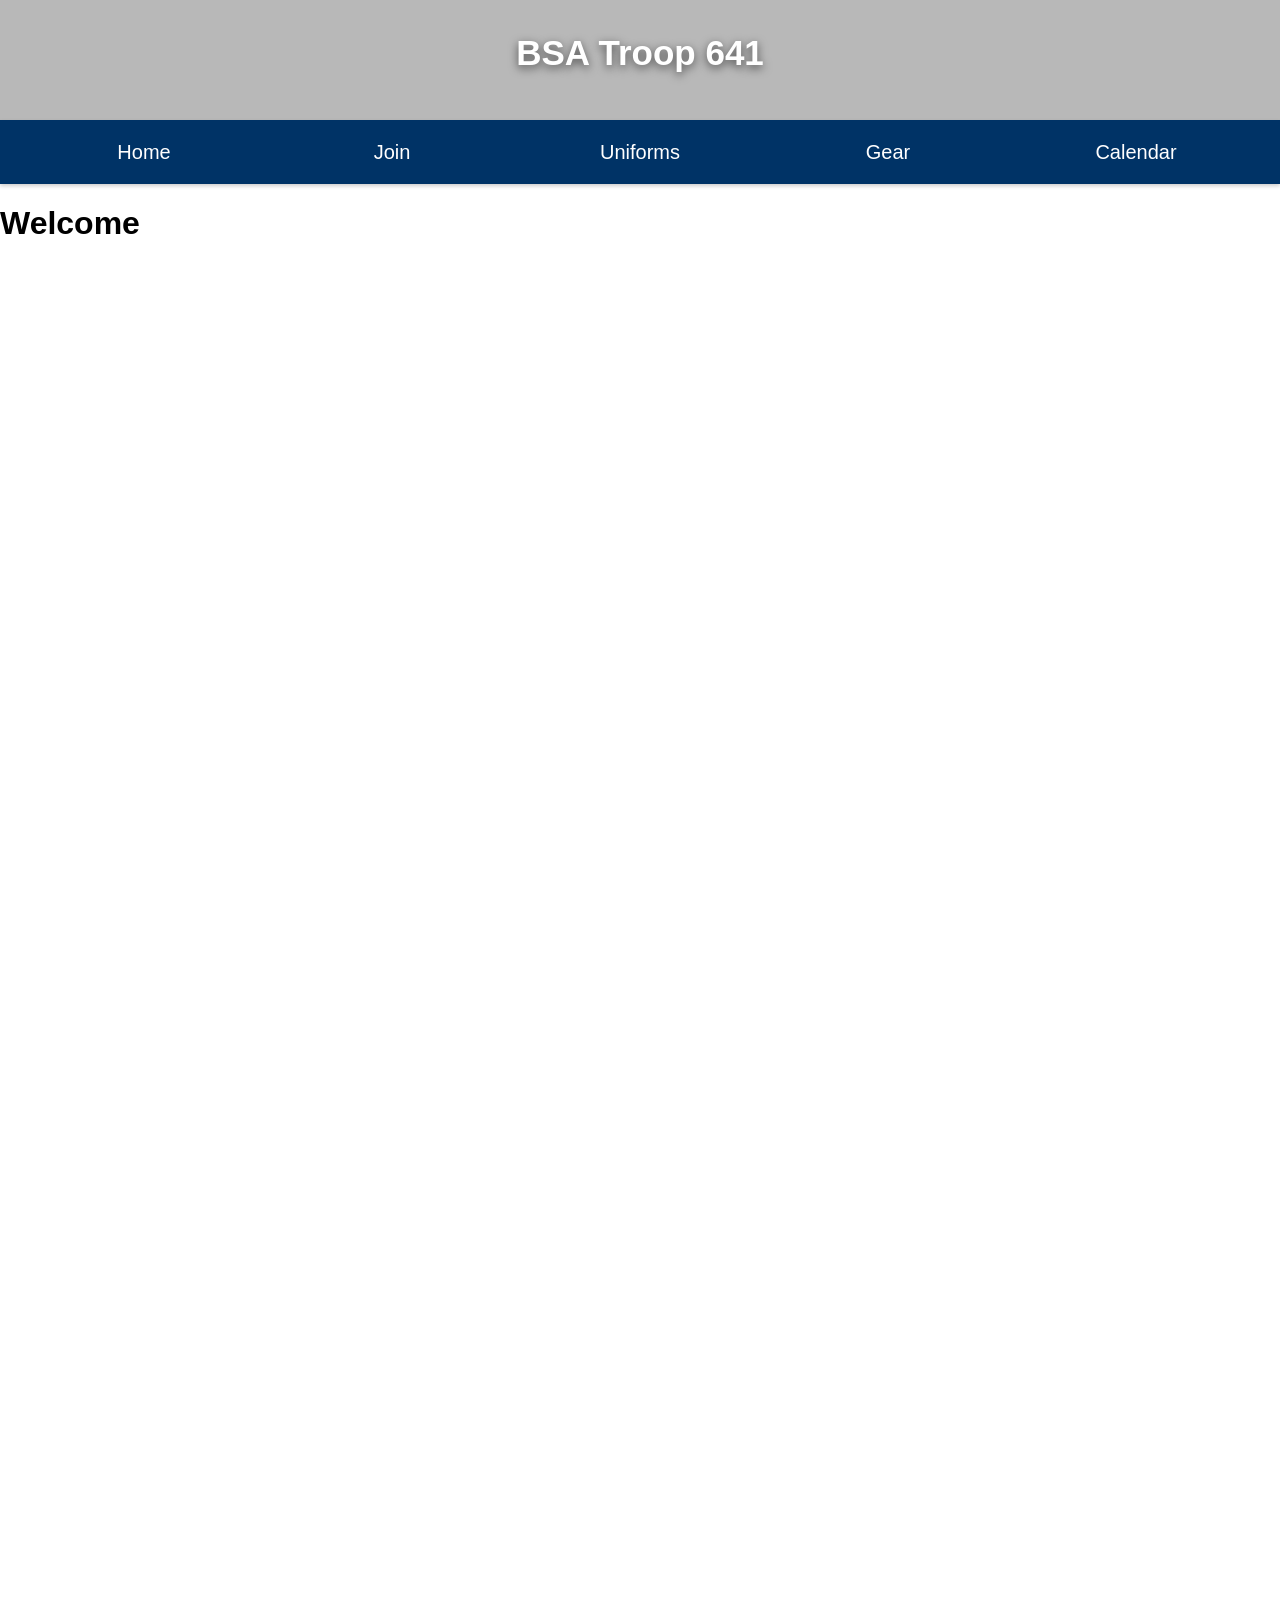
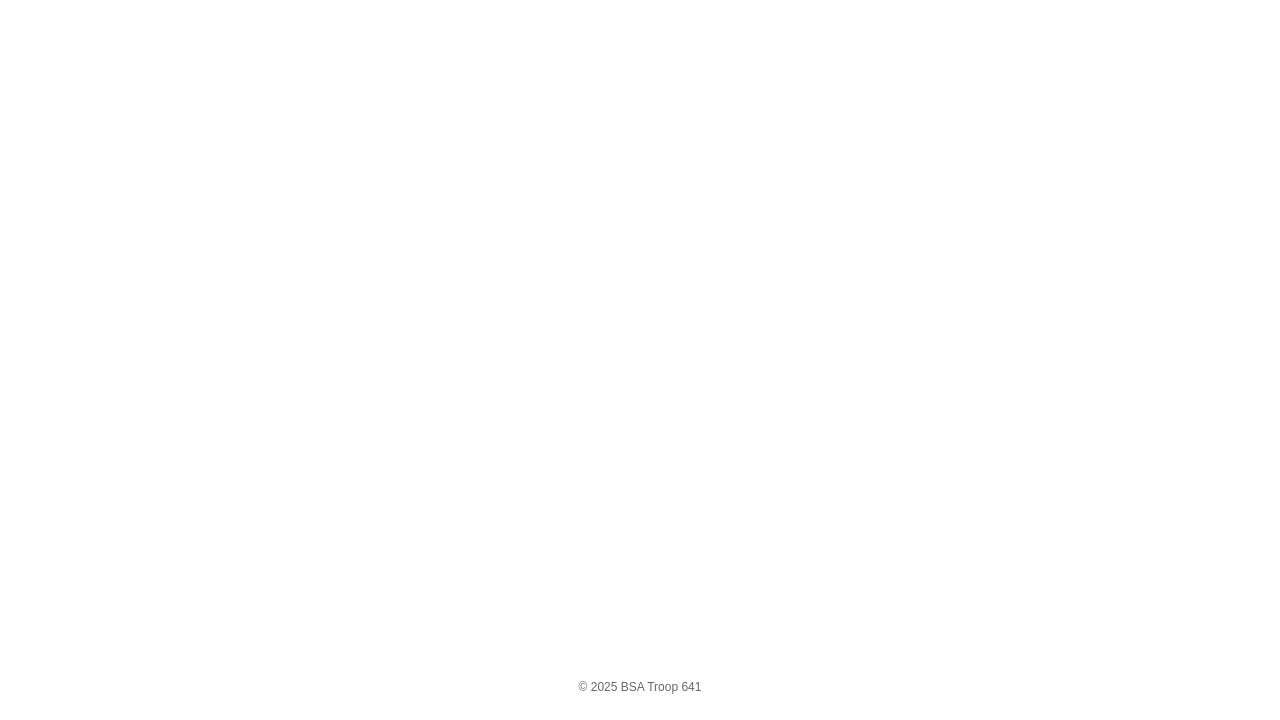
==== Calendar.html @ d51822db "Updating links to the main page form: home.html to index.html" ====
<!doctype html>
<html lang="en">
<head>
    <meta charset="UTF-8">
    <meta name="viewport" content="width=device-width,initial-scale=1">
    <title>BSA Troop 641</title>
    <style>

        body { font-family: Arial, sans-serif; margin: 0; padding-top: 0px; }
        .header {
            height: 120px;
            background-image: url('https://encrypted-tbn0.gstatic.com/images?q=tbn:ANd9GcTUskulzOLrXUiPG3QMJ2gyITklfF39Iu7jpA&s');
            background-size: cover;      
            background-position: center;
            background-repeat: no-repeat;
            display: flex;
            align-items: center;
            justify-content: center;
            position: relative;
        }
        .header::after {
            content: "";
            position: absolute;
            inset: 0;
            background: rgba(0,0,0,0.28);
            pointer-events: none;
        }
        .header .logo {
            position: relative;
            z-index: 2;
            color: #fff;
            font-weight: 700;
            text-align: center;
            font-size: 35px;
            margin: 0;
            text-shadow: 0 3px 10px rgba(0,0,0,0.6);
        }
        .header-image { display: none; }
        .topbar {
            position: sticky;
            top: 0;
            left: 0;
            right: 0;
            height: 64px;
            background: #003366;
            color: #fff;
            display: flex;
            align-items: center;
            padding: 0 20px;
            box-shadow: 0 2px 4px rgba(0,0,0,0.2);
            z-index: 9999;
        }
        .footer {
            height: 40px;
            text-align: center;
            font-size: 12px;
            color: #666;
        }
        .header .logo { font-weight: 700; text-align: center; font-size: 35px; margin-bottom: 15px; }
        .header .header-image { text-align: center; }
        .topbar nav {
            display: flex;
            width: 100%;
            height: 100%;
        }
        .topbar nav a {
            color: #fff;
            flex: 1;
            font-size: 20px;
            font-weight: 535;
            text-align: center;
            text-decoration: none;
            margin: 0;
            padding: 0 12px; 
            height: 100%;       
            display: flex;        
            align-items: center;  
            justify-content: center;
            border-radius: 6px;
            transition: background-color 180ms ease, transform 160ms cubic-bezier(.2,.8,.2,1), box-shadow 180ms ease;
            -webkit-tap-highlight-color: transparent;
            cursor: pointer;
        }
        .topbar nav a:hover,
        .topbar nav a:focus {
            background: rgba(255,255,255,0.06);
            transform: translateY(-3px);
            box-shadow: 0 6px 14px rgba(0,0,0,0.12);
            outline: none;
        }
        .topbar nav a:active {
            transform: translateY(-1px) scale(.995);
        }
        .topbar nav a:focus-visible {
            box-shadow: 0 0 0 3px rgba(255,255,255,0.12);
        }
        .card {
            background: #fff;
            border-radius: 8px;
            padding: 16px;
            margin: 12px 0;
            box-shadow: 0 6px 18px rgba(0,0,0,0.06);
            transform: translateY(10px) scale(.99);
            opacity: 0;
            transition: transform 420ms cubic-bezier(.2,.8,.2,1), opacity 420ms ease;
        }

        .card.visible {
            transform: none;
            opacity: 1;
        }

        .header-image img { max-width: 100%; height: auto; }
    </style>
</head>
<body>

    <div class="header">
        <div class="logo">BSA Troop 641</div>
        <div class="header-image" aria-hidden="true">
            <img src="https://encrypted-tbn0.gstatic.com/images?q=tbn:ANd9GcTUskulzOLrXUiPG3QMJ2gyITklfF39Iu7jpA&s" alt="" style="height:100px;">
        </div>
    </div>

    <div class="topbar">
        <nav>
            <a href="index.html">Home</a>
            <a href="Join.html">Join</a>
            <a href="Uniform.html">Uniforms</a>
            <a href="Gear.html">Gear</a>
            <a href="Calendar.html">Calendar</a>
        </nav>
    </div>
    
    <div class="container">
        <h1>Welcome</h1>
        <p style="height:2000px"></p>
    </div>

    <div class="footer">
        <p>&copy; 2025 BSA Troop 641</p>
    </div>

    <script>
    </script>

</body>
</html>
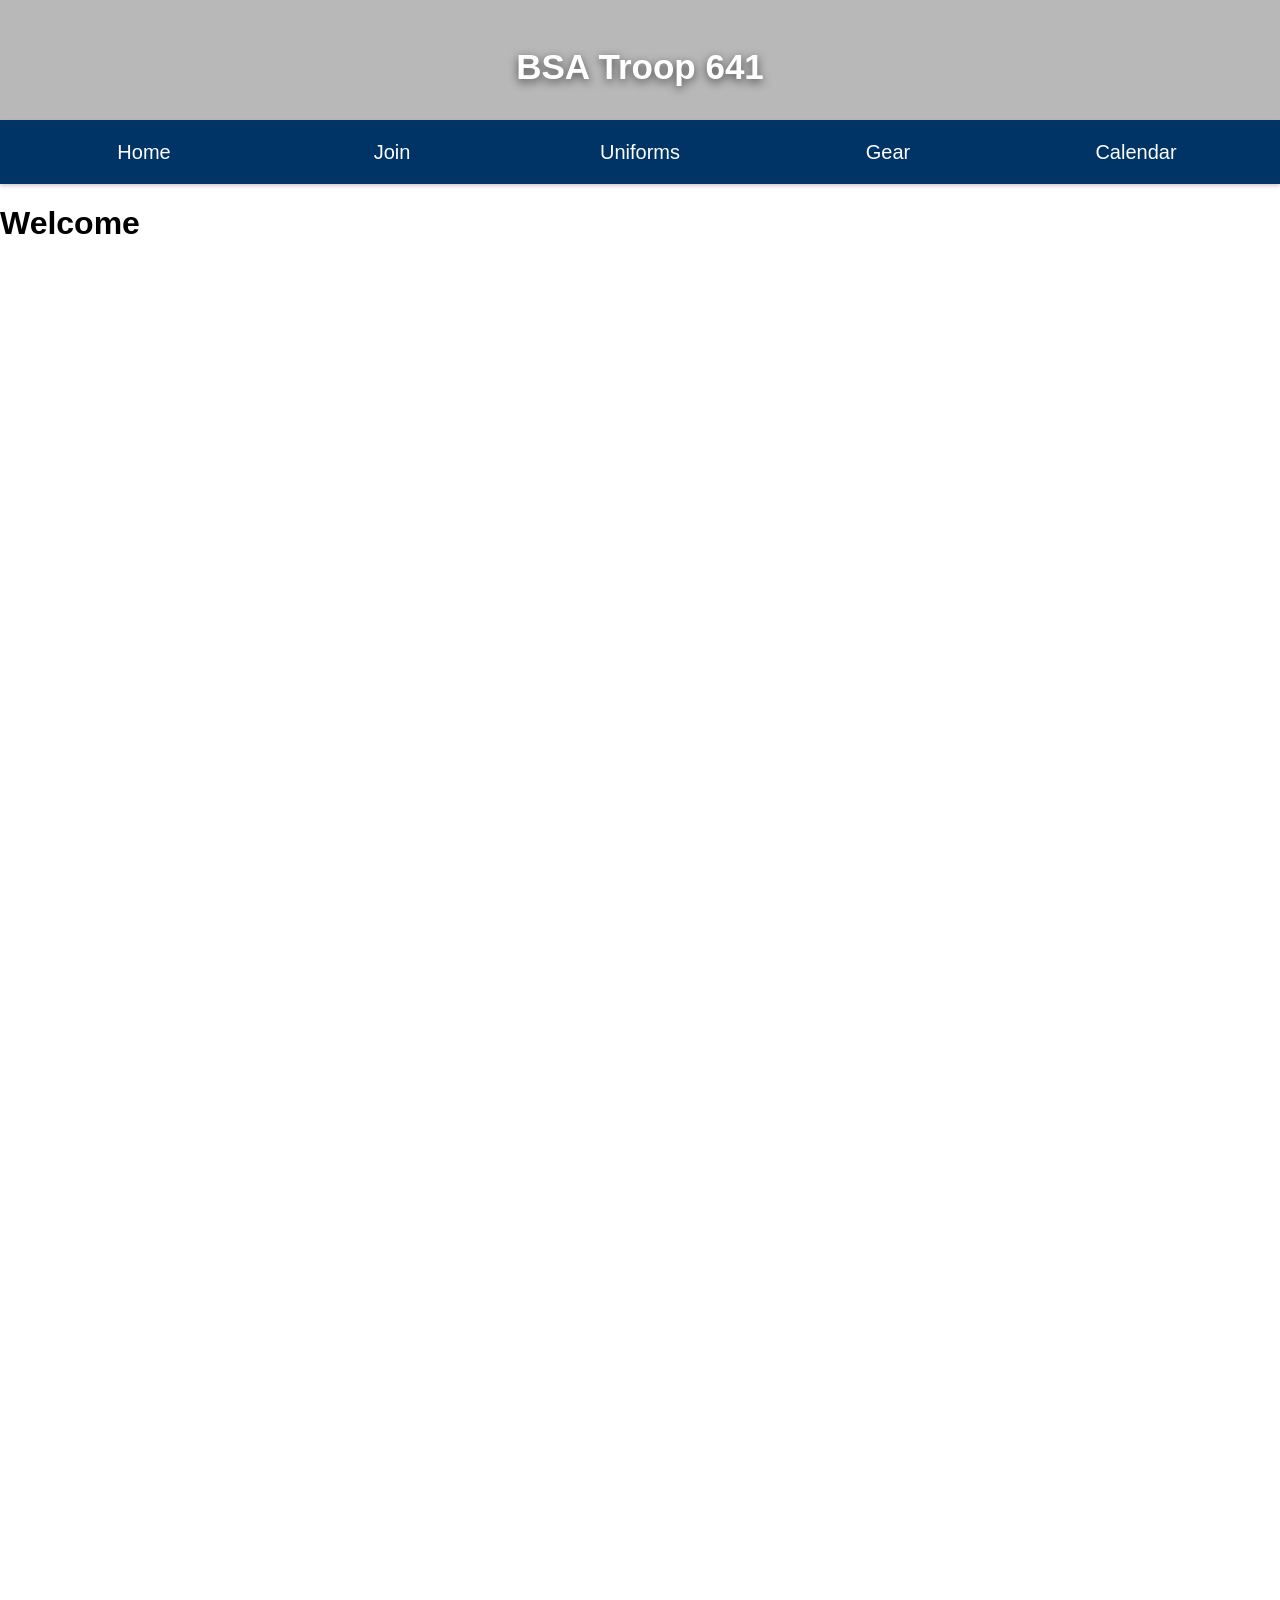
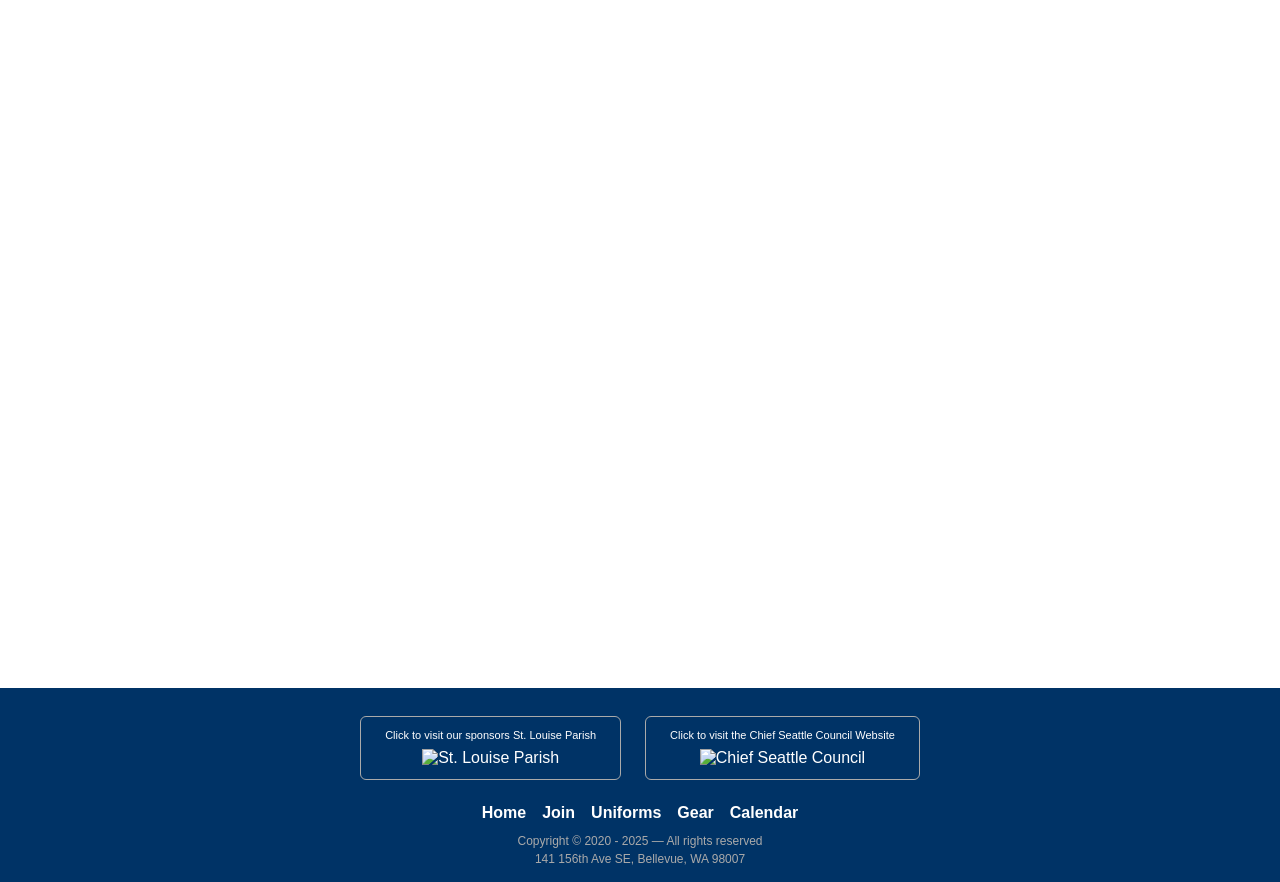
==== commit fe54c8f2: "Integrating the footer" ====
--- a/Calendar.html
+++ b/Calendar.html
@@ -4,114 +4,7 @@
     <meta charset="UTF-8">
     <meta name="viewport" content="width=device-width,initial-scale=1">
     <title>BSA Troop 641</title>
-    <style>
-
-        body { font-family: Arial, sans-serif; margin: 0; padding-top: 0px; }
-        .header {
-            height: 120px;
-            background-image: url('https://encrypted-tbn0.gstatic.com/images?q=tbn:ANd9GcTUskulzOLrXUiPG3QMJ2gyITklfF39Iu7jpA&s');
-            background-size: cover;      
-            background-position: center;
-            background-repeat: no-repeat;
-            display: flex;
-            align-items: center;
-            justify-content: center;
-            position: relative;
-        }
-        .header::after {
-            content: "";
-            position: absolute;
-            inset: 0;
-            background: rgba(0,0,0,0.28);
-            pointer-events: none;
-        }
-        .header .logo {
-            position: relative;
-            z-index: 2;
-            color: #fff;
-            font-weight: 700;
-            text-align: center;
-            font-size: 35px;
-            margin: 0;
-            text-shadow: 0 3px 10px rgba(0,0,0,0.6);
-        }
-        .header-image { display: none; }
-        .topbar {
-            position: sticky;
-            top: 0;
-            left: 0;
-            right: 0;
-            height: 64px;
-            background: #003366;
-            color: #fff;
-            display: flex;
-            align-items: center;
-            padding: 0 20px;
-            box-shadow: 0 2px 4px rgba(0,0,0,0.2);
-            z-index: 9999;
-        }
-        .footer {
-            height: 40px;
-            text-align: center;
-            font-size: 12px;
-            color: #666;
-        }
-        .header .logo { font-weight: 700; text-align: center; font-size: 35px; margin-bottom: 15px; }
-        .header .header-image { text-align: center; }
-        .topbar nav {
-            display: flex;
-            width: 100%;
-            height: 100%;
-        }
-        .topbar nav a {
-            color: #fff;
-            flex: 1;
-            font-size: 20px;
-            font-weight: 535;
-            text-align: center;
-            text-decoration: none;
-            margin: 0;
-            padding: 0 12px; 
-            height: 100%;       
-            display: flex;        
-            align-items: center;  
-            justify-content: center;
-            border-radius: 6px;
-            transition: background-color 180ms ease, transform 160ms cubic-bezier(.2,.8,.2,1), box-shadow 180ms ease;
-            -webkit-tap-highlight-color: transparent;
-            cursor: pointer;
-        }
-        .topbar nav a:hover,
-        .topbar nav a:focus {
-            background: rgba(255,255,255,0.06);
-            transform: translateY(-3px);
-            box-shadow: 0 6px 14px rgba(0,0,0,0.12);
-            outline: none;
-        }
-        .topbar nav a:active {
-            transform: translateY(-1px) scale(.995);
-        }
-        .topbar nav a:focus-visible {
-            box-shadow: 0 0 0 3px rgba(255,255,255,0.12);
-        }
-        .card {
-            background: #fff;
-            border-radius: 8px;
-            padding: 16px;
-            margin: 12px 0;
-            box-shadow: 0 6px 18px rgba(0,0,0,0.06);
-            transform: translateY(10px) scale(.99);
-            opacity: 0;
-            transition: transform 420ms cubic-bezier(.2,.8,.2,1), opacity 420ms ease;
-        }
-
-        .card.visible {
-            transform: none;
-            opacity: 1;
-        }
-
-        .header-image img { max-width: 100%; height: auto; }
-    </style>
+    <link rel="stylesheet" href="style.css">
 </head>
 <body>
 
@@ -137,11 +30,12 @@
         <p style="height:2000px"></p>
     </div>
 
-    <div class="footer">
-        <p>&copy; 2025 BSA Troop 641</p>
-    </div>
+    <div id="footer-placeholder"></div>
 
     <script>
+        fetch('footer.html').then(r => r.text()).then(f => {
+            document.getElementById('footer-placeholder').innerHTML = f;
+        });
     </script>
 
 </body>
--- a/style.css
+++ b/style.css
@@ -0,0 +1,115 @@
+body { font-family: Arial, sans-serif; margin: 0; padding-top: 0px;}
+
+.header {
+            height: 120px;
+            background-image: url('https://encrypted-tbn0.gstatic.com/images?q=tbn:ANd9GcTUskulzOLrXUiPG3QMJ2gyITklfF39Iu7jpA&s');
+            background-size: contain;
+            background-position: center;
+            background-repeat: no-repeat;
+            display: flex;
+            align-items: center;
+            justify-content: center;
+            position: relative;
+}
+.header::after {
+            content: "";
+            position: absolute;
+            inset: 0;
+            background: rgba(0,0,0,0.28);
+            pointer-events: none;
+}
+.header .logo {
+            position: relative; 
+            z-index: 2;
+            color: #fff;
+            font-weight: 700;
+            text-align: center;
+            font-size: 35px;
+            margin: 0;
+            text-shadow: 0 3px 10px rgba(0,0,0,0.6);
+            margin-top: 13px;
+}
+.header-image { display: none; }
+.topbar {
+            position: sticky;
+            top: 0;
+            left: 0;
+            right: 0;
+            height: 64px;
+            background: #003366;
+            color: #fff;
+            display: flex;
+            align-items: center;
+            padding: 0 20px;
+            box-shadow: 0 2px 4px rgba(0,0,0,0.2);
+            z-index: 9999;
+        }
+/* .footer {   
+            //background: #003366;
+            text-align: center;
+            position: fixed;
+            bottom: 0;
+            left: 0;
+            right: 0;
+            height: 40px;
+} */
+.footer {
+    background: #003366;
+    padding: 12px 20px;
+    margin-top: 24px;
+}
+.header .header-image { text-align: center; }
+.topbar nav {
+            display: flex;
+            margin: 0 auto;
+            width: 100%;
+            height: 100%;
+}
+.topbar nav a {
+            color: #fff;
+            flex: 1;
+            font-size: 20px;
+            font-weight: 535;
+            text-align: center;
+            text-decoration: none;
+            margin: 0;
+            padding: 0 12px; 
+            height: 100%;       
+            display: flex;        
+            align-items: center;  
+            justify-content: center;
+            border-radius: 6px;
+            transition: background-color 180ms ease, transform 160ms cubic-bezier(.2,.8,.2,1), box-shadow 180ms ease;
+            -webkit-tap-highlight-color: transparent;
+            cursor: pointer;
+}
+.topbar nav a:hover,
+.topbar nav a:focus {
+            background: rgba(255,255,255,0.06);
+            transform: translateY(-3px);
+            box-shadow: 0 6px 14px rgba(0,0,0,0.12);
+            outline: none;
+}
+.topbar nav a:active {
+            transform: translateY(-1px) scale(.995);
+}
+.topbar nav a:focus-visible {
+            box-shadow: 0 0 0 3px rgba(255,255,255,0.12);
+}
+.card {
+            background: #fff;
+            border-radius: 8px;
+            padding: 16px;
+            margin: 12px 0;
+            box-shadow: 0 6px 18px rgba(0,0,0,0.06);
+            transform: translateY(10px) scale(.99);
+            opacity:0;
+            transition: transform 420ms cubic-bezier(.2,.8,.2,1), opacity 420ms ease;
+}
+
+.card.visible {
+            transform: none;
+            opacity: 1;
+}
+
+.header-image img { max-width: 100%; height: auto; }
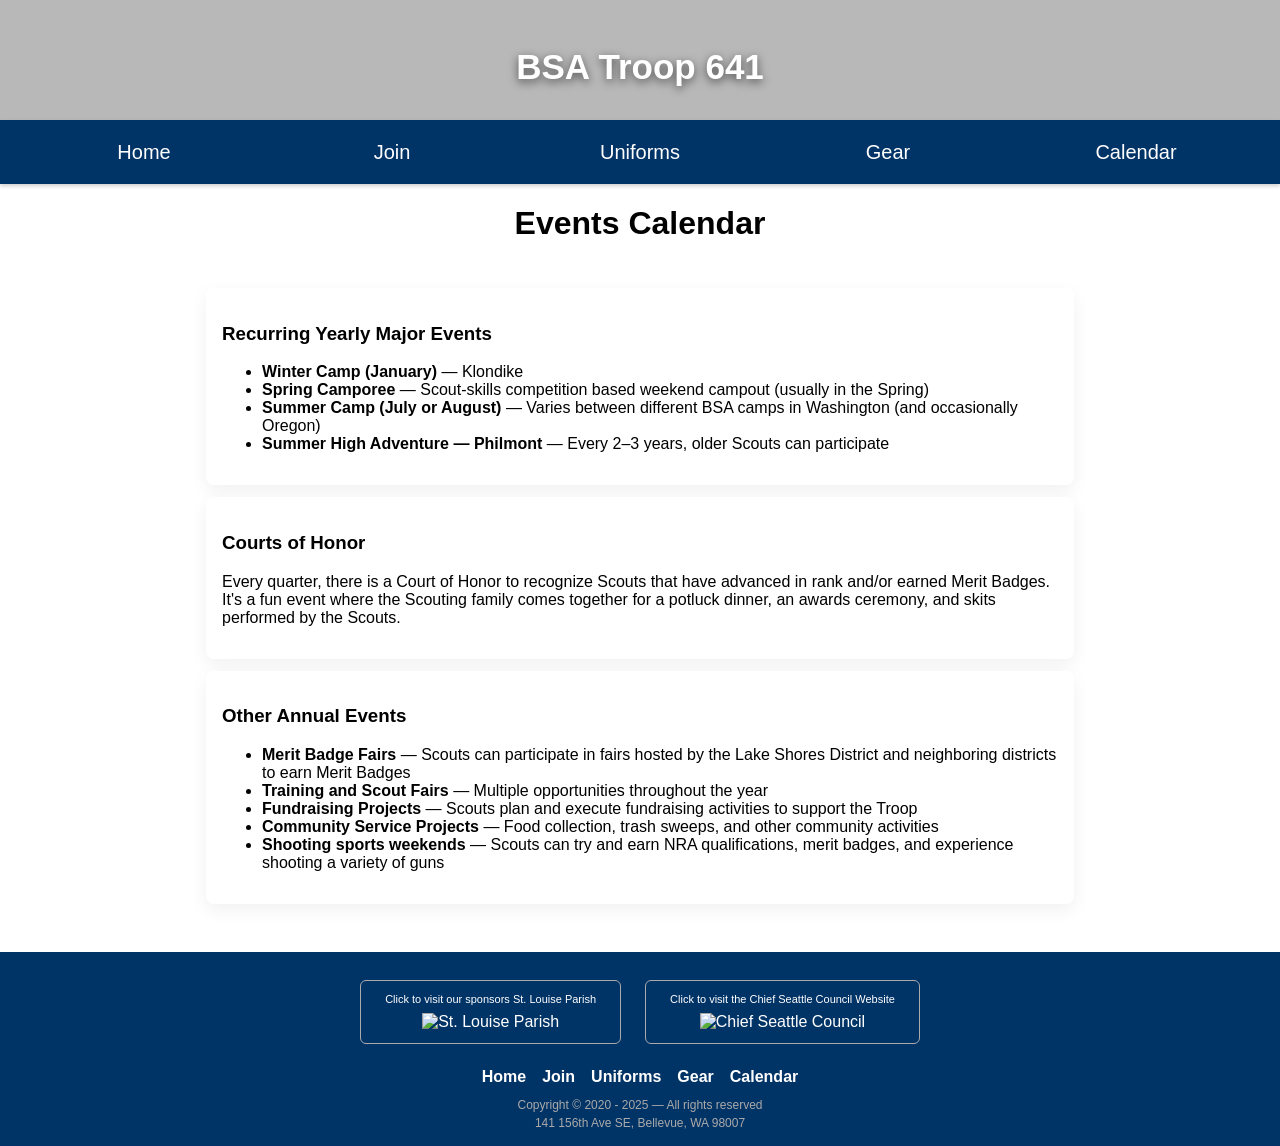
==== commit 1be5aa43: "Finished Calendar. page" ====
--- a/Calendar.html
+++ b/Calendar.html
@@ -7,35 +7,59 @@
     <link rel="stylesheet" href="style.css">
 </head>
 <body>
+    
+     <div id="header-placeholder"></div>
 
-    <div class="header">
-        <div class="logo">BSA Troop 641</div>
-        <div class="header-image" aria-hidden="true">
-            <img src="https://encrypted-tbn0.gstatic.com/images?q=tbn:ANd9GcTUskulzOLrXUiPG3QMJ2gyITklfF39Iu7jpA&s" alt="" style="height:100px;">
+    <h1 style="text-align:center;">Events Calendar</h1>
+    <div style="max-width:900px; margin:8px auto; padding:12px 16px; box-sizing:border-box;">
+ 
+        <div class="card">
+            <h3>Recurring Yearly Major Events</h3>
+            <ul>
+                <li><strong>Winter Camp (January)</strong> — Klondike</li>
+                <li><strong>Spring Camporee</strong> — Scout-skills competition based weekend campout (usually in the Spring)</li>
+                <li><strong>Summer Camp (July or August)</strong> — Varies between different BSA camps in Washington (and occasionally Oregon)</li>
+                <li><strong>Summer High Adventure — Philmont</strong> — Every 2–3 years, older Scouts can participate</li>
+            </ul>
         </div>
-    </div>
-
-    <div class="topbar">
-        <nav>
-            <a href="index.html">Home</a>
-            <a href="Join.html">Join</a>
-            <a href="Uniform.html">Uniforms</a>
-            <a href="Gear.html">Gear</a>
-            <a href="Calendar.html">Calendar</a>
-        </nav>
-    </div>
-    
-    <div class="container">
-        <h1>Welcome</h1>
-        <p style="height:2000px"></p>
+ 
+        <div class="card">
+            <h3>Courts of Honor</h3>
+            <p>Every quarter, there is a Court of Honor to recognize Scouts that have advanced in rank and/or earned Merit Badges. It's a fun event where the Scouting family comes together for a potluck dinner, an awards ceremony, and skits performed by the Scouts.</p>
+        </div>
+ 
+        <div class="card">
+            <h3>Other Annual Events</h3>
+            <ul>
+                <li><strong>Merit Badge Fairs</strong> — Scouts can participate in fairs hosted by the Lake Shores District and neighboring districts to earn Merit Badges</li>
+                <li><strong>Training and Scout Fairs</strong> — Multiple opportunities throughout the year</li>
+                <li><strong>Fundraising Projects</strong> — Scouts plan and execute fundraising activities to support the Troop</li>
+                <li><strong>Community Service Projects</strong> — Food collection, trash sweeps, and other community activities</li>
+                <li><strong>Shooting sports weekends</strong> — Scouts can try and earn NRA qualifications, merit badges, and experience shooting a variety of guns</li>
+            </ul>
+        </div>
+ 
     </div>
 
     <div id="footer-placeholder"></div>
 
     <script>
+        fetch('header.html').then(r => r.text()).then(h => {
+            document.getElementById('header-placeholder').innerHTML = h;
+        });
         fetch('footer.html').then(r => r.text()).then(f => {
             document.getElementById('footer-placeholder').innerHTML = f;
         });
+        (function(){
+            const cards = document.querySelectorAll('.card');
+            if (!cards.length) return;
+            const observer = new IntersectionObserver((entries) => {
+                entries.forEach(entry => {
+                    if (entry.isIntersecting) entry.target.classList.add('visible');
+                });
+            }, { root: null, rootMargin: '0px 0px -10% 0px', threshold: 0.12 });
+            cards.forEach(c => observer.observe(c));
+        })();
     </script>
 
 </body>
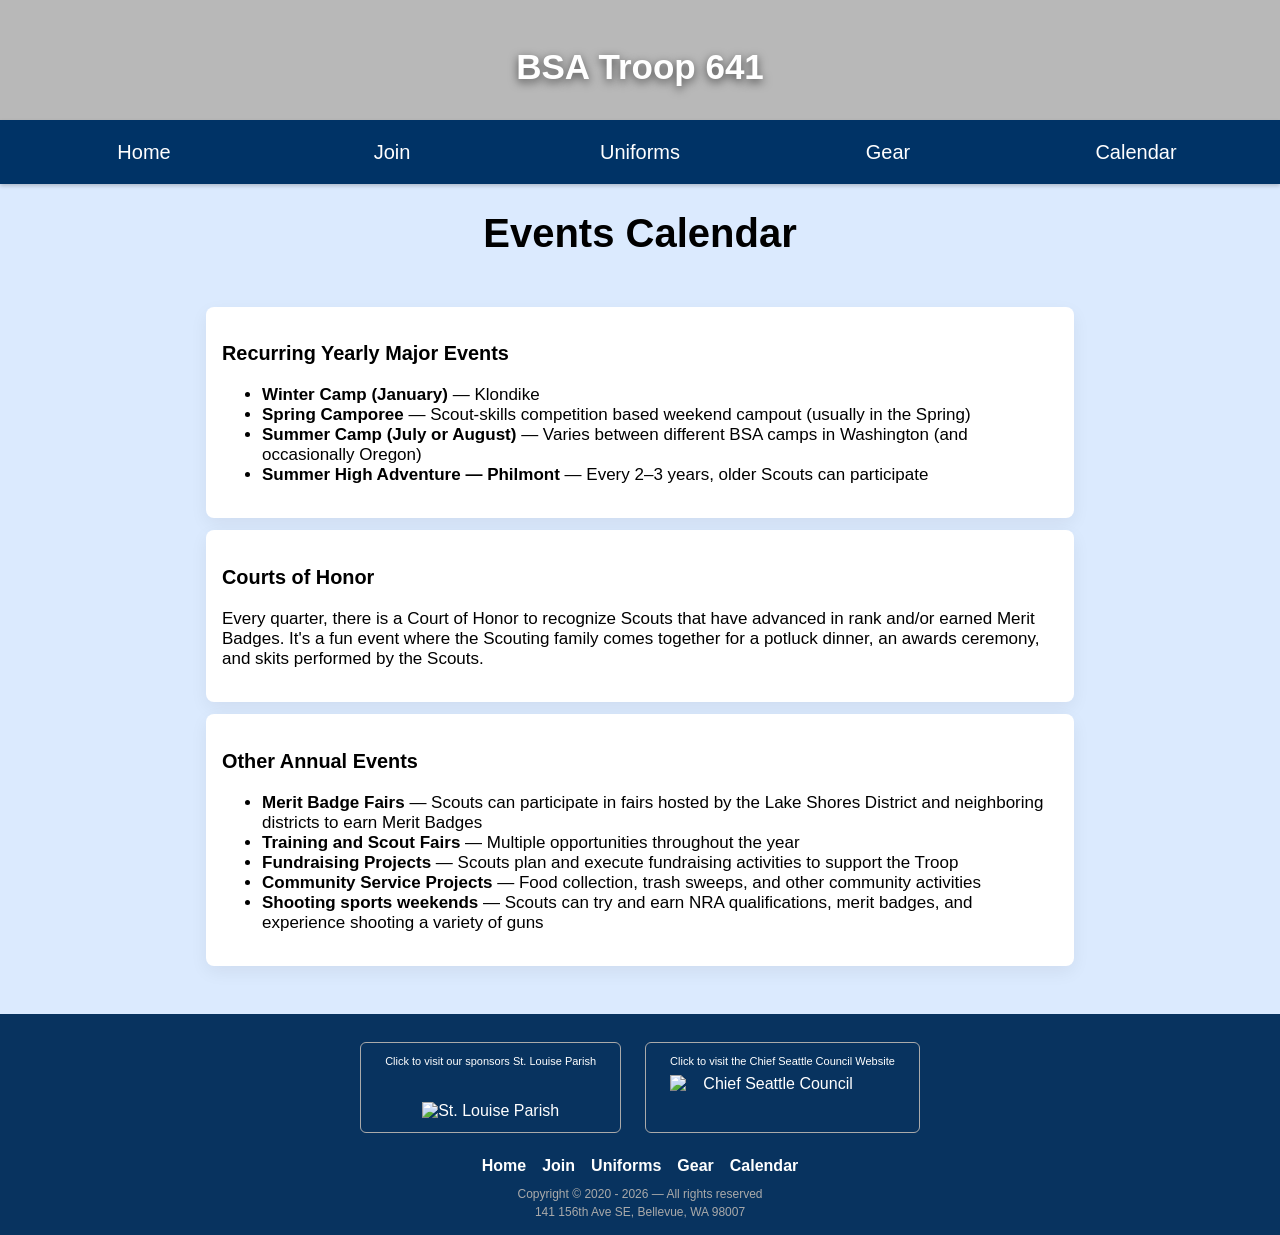
==== commit 6906653f: "Made the headers sticky" ====
--- a/Calendar.html
+++ b/Calendar.html
@@ -9,6 +9,7 @@
 <body>
     
      <div id="header-placeholder"></div>
+    <div id="nav-placeholder" style="position:sticky; top:0; z-index:9999;"></div>
 
     <h1 style="text-align:center;">Events Calendar</h1>
     <div style="max-width:900px; margin:8px auto; padding:12px 16px; box-sizing:border-box;">
@@ -47,6 +48,9 @@
         fetch('header.html').then(r => r.text()).then(h => {
             document.getElementById('header-placeholder').innerHTML = h;
         });
+        fetch('nav.html').then(r => r.text()).then(n => {
+            document.getElementById('nav-placeholder').innerHTML = n;
+        });
         fetch('footer.html').then(r => r.text()).then(f => {
             document.getElementById('footer-placeholder').innerHTML = f;
         });
--- a/style.css
+++ b/style.css
@@ -1,5 +1,13 @@
-body { font-family: Arial, sans-serif; margin: 0; padding-top: 0px;}
+:root{
+    --max-width: 900px; /**Keep 900?*/
+    --accent: #08335f;
+    --muted: #666;
+    --card-bg: #fff;
+}
 
+body { font-family: Arial, sans-serif; margin: 0; padding-top: 0px; background-color: #dbeafe; }
+h1 { font-size: 2.5rem; }
+h2 { font-size: 1.8rem; }
 .header {
             height: 120px;
             background-image: url('https://encrypted-tbn0.gstatic.com/images?q=tbn:ANd9GcTUskulzOLrXUiPG3QMJ2gyITklfF39Iu7jpA&s');
@@ -31,7 +39,6 @@
 }
 .header-image { display: none; }
 .topbar {
-            position: sticky;
             top: 0;
             left: 0;
             right: 0;
@@ -42,7 +49,8 @@
             align-items: center;
             padding: 0 20px;
             box-shadow: 0 2px 4px rgba(0,0,0,0.2);
-            z-index: 9999;
+            /* z-index: 9999; */
+            position: sticky;
         }
 /* .footer {   
             //background: #003366;
@@ -101,6 +109,7 @@
             border-radius: 8px;
             padding: 16px;
             margin: 12px 0;
+            font-size: 17px;
             box-shadow: 0 6px 18px rgba(0,0,0,0.06);
             transform: translateY(10px) scale(.99);
             opacity:0;
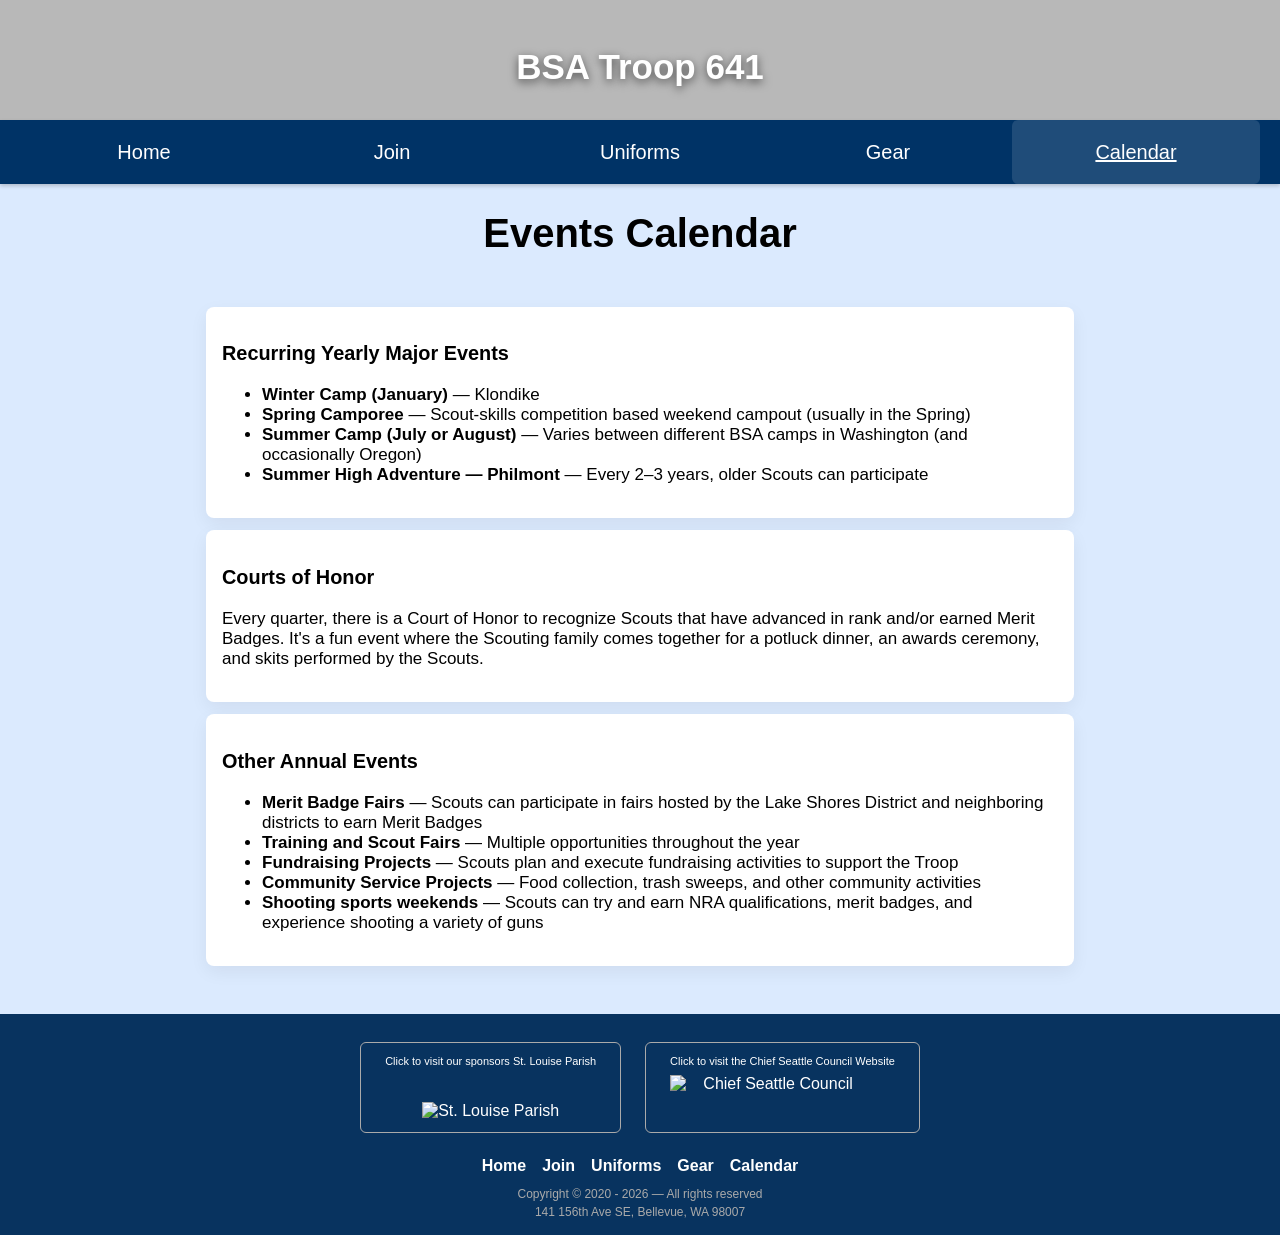
==== commit 82be6fac: "integrated the new Script.js with the pages" ====
--- a/Calendar.html
+++ b/Calendar.html
@@ -44,27 +44,7 @@
 
     <div id="footer-placeholder"></div>
 
-    <script>
-        fetch('header.html').then(r => r.text()).then(h => {
-            document.getElementById('header-placeholder').innerHTML = h;
-        });
-        fetch('nav.html').then(r => r.text()).then(n => {
-            document.getElementById('nav-placeholder').innerHTML = n;
-        });
-        fetch('footer.html').then(r => r.text()).then(f => {
-            document.getElementById('footer-placeholder').innerHTML = f;
-        });
-        (function(){
-            const cards = document.querySelectorAll('.card');
-            if (!cards.length) return;
-            const observer = new IntersectionObserver((entries) => {
-                entries.forEach(entry => {
-                    if (entry.isIntersecting) entry.target.classList.add('visible');
-                });
-            }, { root: null, rootMargin: '0px 0px -10% 0px', threshold: 0.12 });
-            cards.forEach(c => observer.observe(c));
-        })();
-    </script>
+    <script src="script.js">    </script>
 
 </body>
 </html>
--- a/style.css
+++ b/style.css
@@ -93,13 +93,16 @@
 }
 .topbar nav a:hover,
 .topbar nav a:focus {
-            background: rgba(255,255,255,0.06);
-            transform: translateY(-3px);
-            box-shadow: 0 6px 14px rgba(0,0,0,0.12);
-            outline: none;
+    background: rgba(255,255,255,0.06);
+    transform: translateY(-3px);
+    box-shadow: 0 6px 14px rgba(0,0,0,0.12);
+    outline: none;
+    text-decoration: underline;
 }
 .topbar nav a:active {
-            transform: translateY(-1px) scale(.995);
+    transform: translateY(-1px) scale(.995);
+    text-decoration: underline;
+    background: rgba(255,255,255,0.12);
 }
 .topbar nav a:focus-visible {
             box-shadow: 0 0 0 3px rgba(255,255,255,0.12);
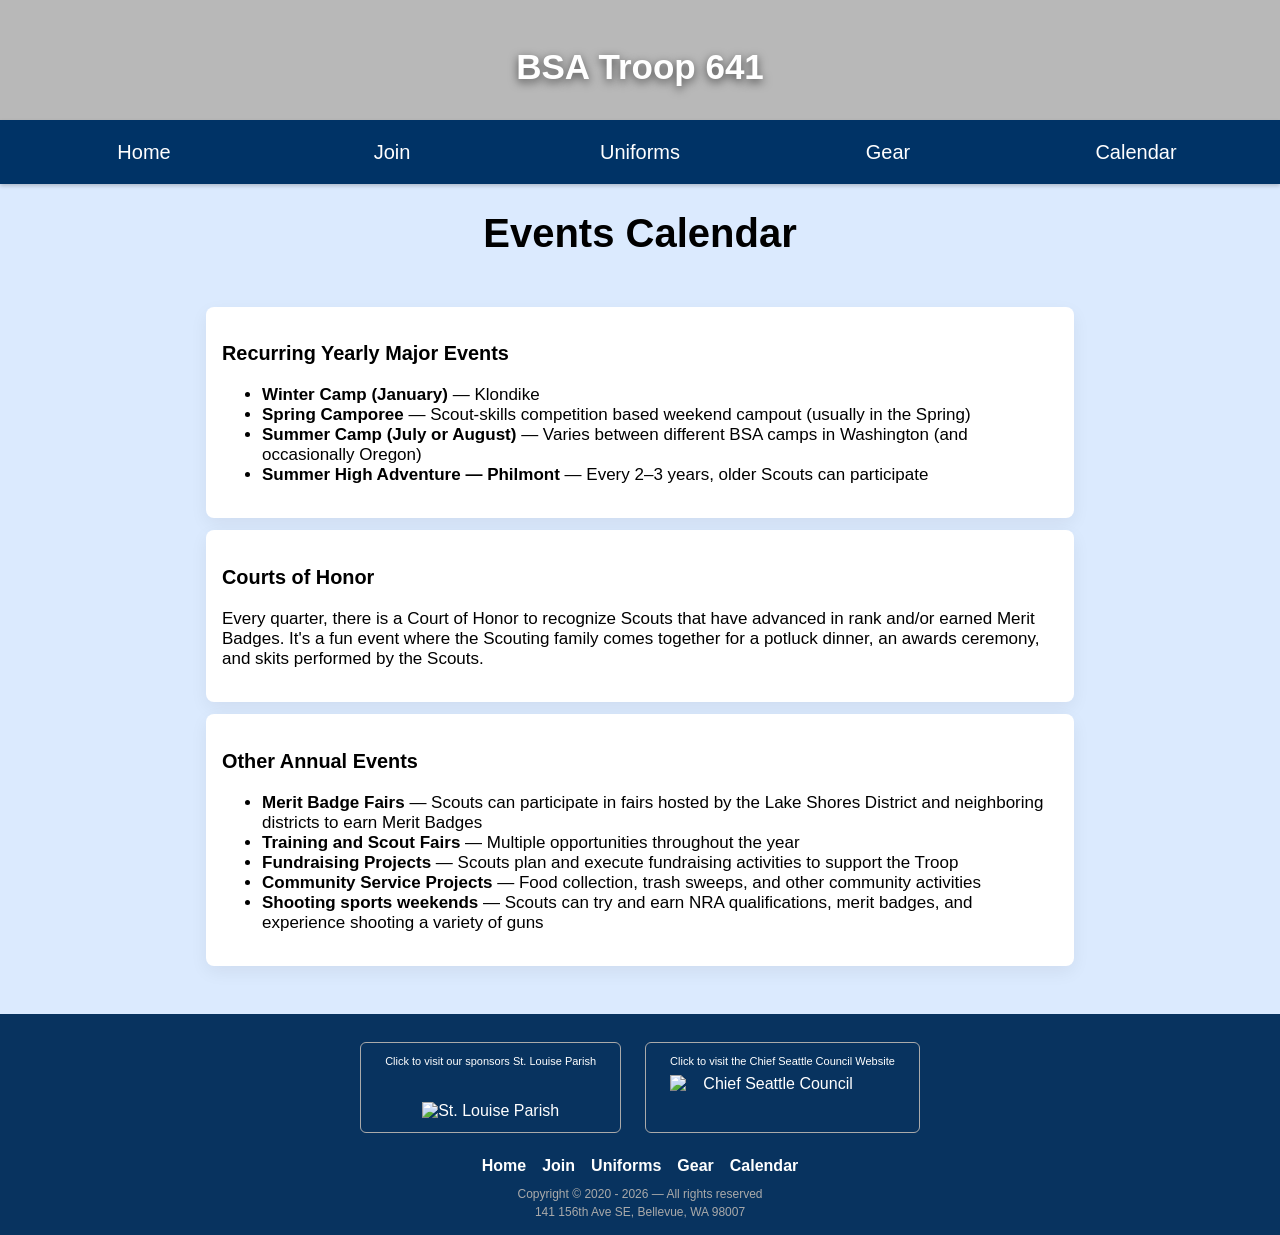
==== commit bdd7568a: "Added the tab Icons to every page" ====
--- a/Calendar.html
+++ b/Calendar.html
@@ -5,6 +5,7 @@
     <meta name="viewport" content="width=device-width,initial-scale=1">
     <title>BSA Troop 641</title>
     <link rel="stylesheet" href="style.css">
+    <link rel="icon" type="image/png" href="images/Favicon2.png">
 </head>
 <body>
     
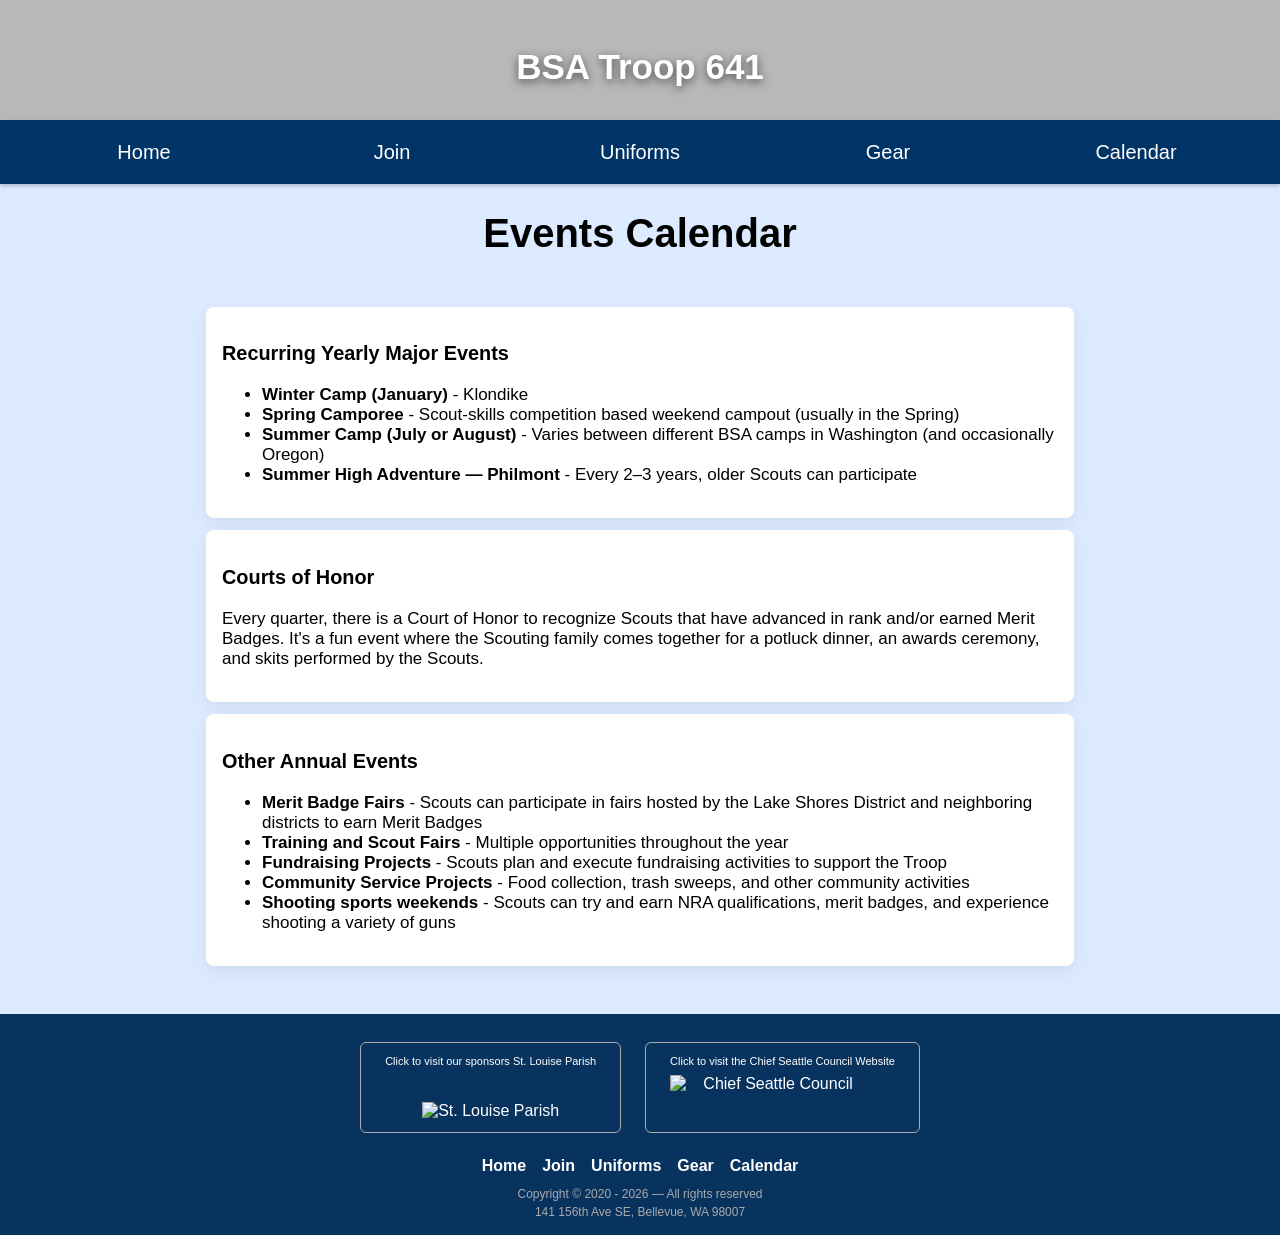
==== commit e6b65aed: "Fixed text" ====
--- a/Calendar.html
+++ b/Calendar.html
@@ -18,10 +18,10 @@
         <div class="card">
             <h3>Recurring Yearly Major Events</h3>
             <ul>
-                <li><strong>Winter Camp (January)</strong> — Klondike</li>
-                <li><strong>Spring Camporee</strong> — Scout-skills competition based weekend campout (usually in the Spring)</li>
-                <li><strong>Summer Camp (July or August)</strong> — Varies between different BSA camps in Washington (and occasionally Oregon)</li>
-                <li><strong>Summer High Adventure — Philmont</strong> — Every 2–3 years, older Scouts can participate</li>
+                <li><strong>Winter Camp (January)</strong> - Klondike</li>
+                <li><strong>Spring Camporee</strong> - Scout-skills competition based weekend campout (usually in the Spring)</li>
+                <li><strong>Summer Camp (July or August)</strong> - Varies between different BSA camps in Washington (and occasionally Oregon)</li>
+                <li><strong>Summer High Adventure — Philmont</strong> - Every 2–3 years, older Scouts can participate</li>
             </ul>
         </div>
  
@@ -33,11 +33,11 @@
         <div class="card">
             <h3>Other Annual Events</h3>
             <ul>
-                <li><strong>Merit Badge Fairs</strong> — Scouts can participate in fairs hosted by the Lake Shores District and neighboring districts to earn Merit Badges</li>
-                <li><strong>Training and Scout Fairs</strong> — Multiple opportunities throughout the year</li>
-                <li><strong>Fundraising Projects</strong> — Scouts plan and execute fundraising activities to support the Troop</li>
-                <li><strong>Community Service Projects</strong> — Food collection, trash sweeps, and other community activities</li>
-                <li><strong>Shooting sports weekends</strong> — Scouts can try and earn NRA qualifications, merit badges, and experience shooting a variety of guns</li>
+                <li><strong>Merit Badge Fairs</strong> - Scouts can participate in fairs hosted by the Lake Shores District and neighboring districts to earn Merit Badges</li>
+                <li><strong>Training and Scout Fairs</strong> - Multiple opportunities throughout the year</li>
+                <li><strong>Fundraising Projects</strong> - Scouts plan and execute fundraising activities to support the Troop</li>
+                <li><strong>Community Service Projects</strong> - Food collection, trash sweeps, and other community activities</li>
+                <li><strong>Shooting sports weekends</strong> - Scouts can try and earn NRA qualifications, merit badges, and experience shooting a variety of guns</li>
             </ul>
         </div>
  
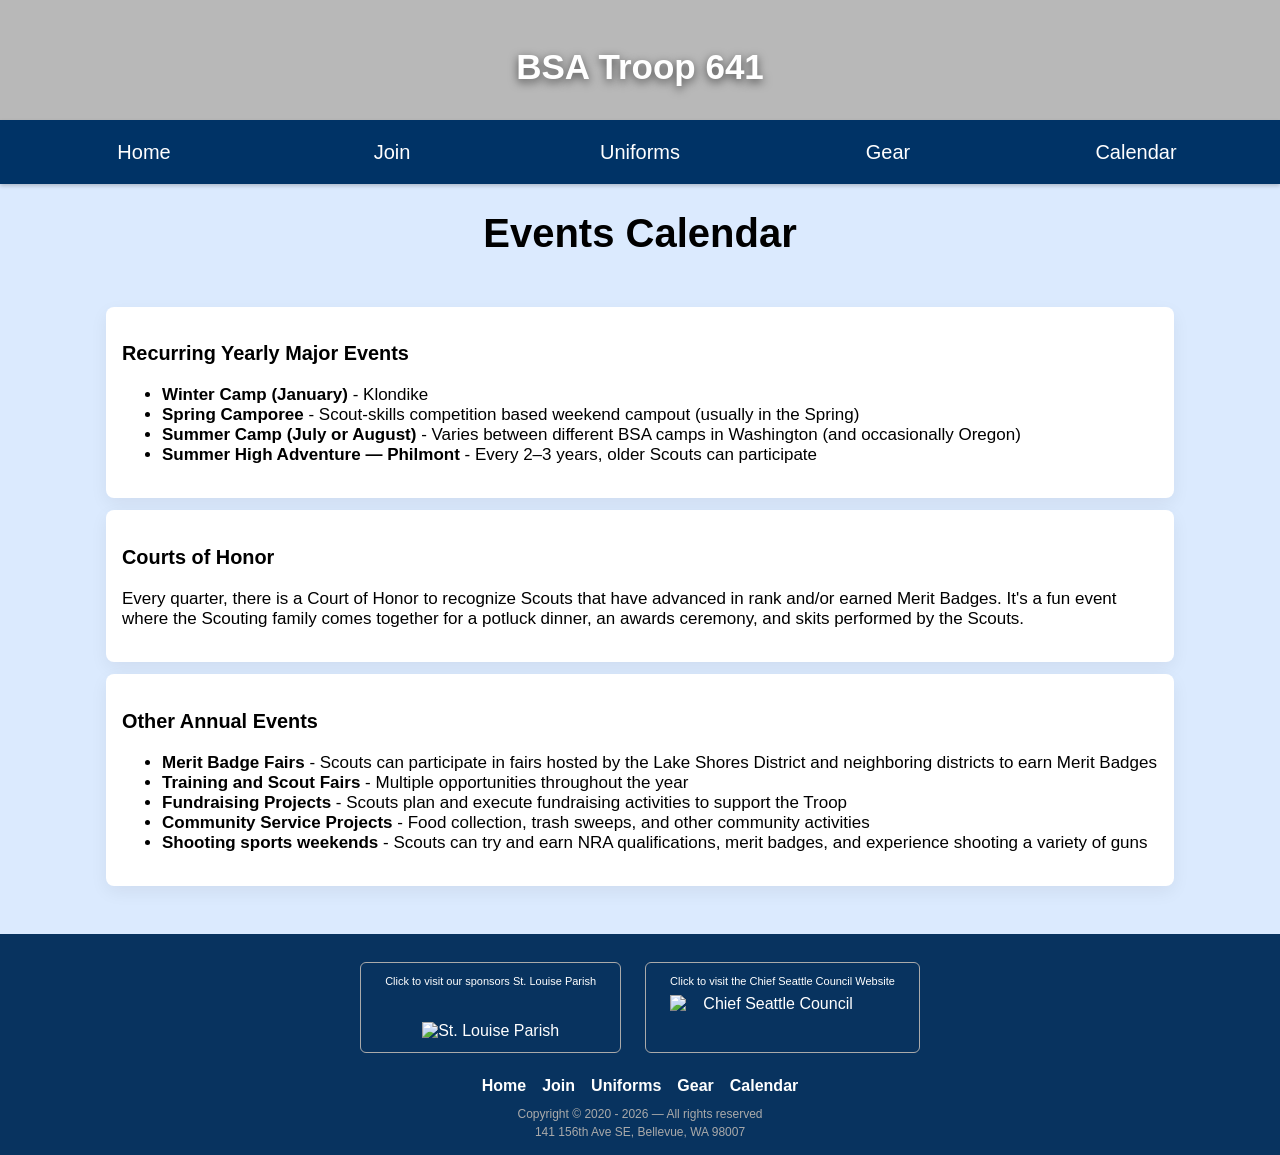
==== commit f5518ebd: "Changed the text box sizes to match indedx.html" ====
--- a/Calendar.html
+++ b/Calendar.html
@@ -13,7 +13,7 @@
     <div id="nav-placeholder" style="position:sticky; top:0; z-index:9999;"></div>
 
     <h1 style="text-align:center;">Events Calendar</h1>
-    <div style="max-width:900px; margin:8px auto; padding:12px 16px; box-sizing:border-box;">
+    <div style="max-width:1100px; margin:8px auto; padding:12px 16px; box-sizing:border-box; font-size: 17px;">
  
         <div class="card">
             <h3>Recurring Yearly Major Events</h3>
